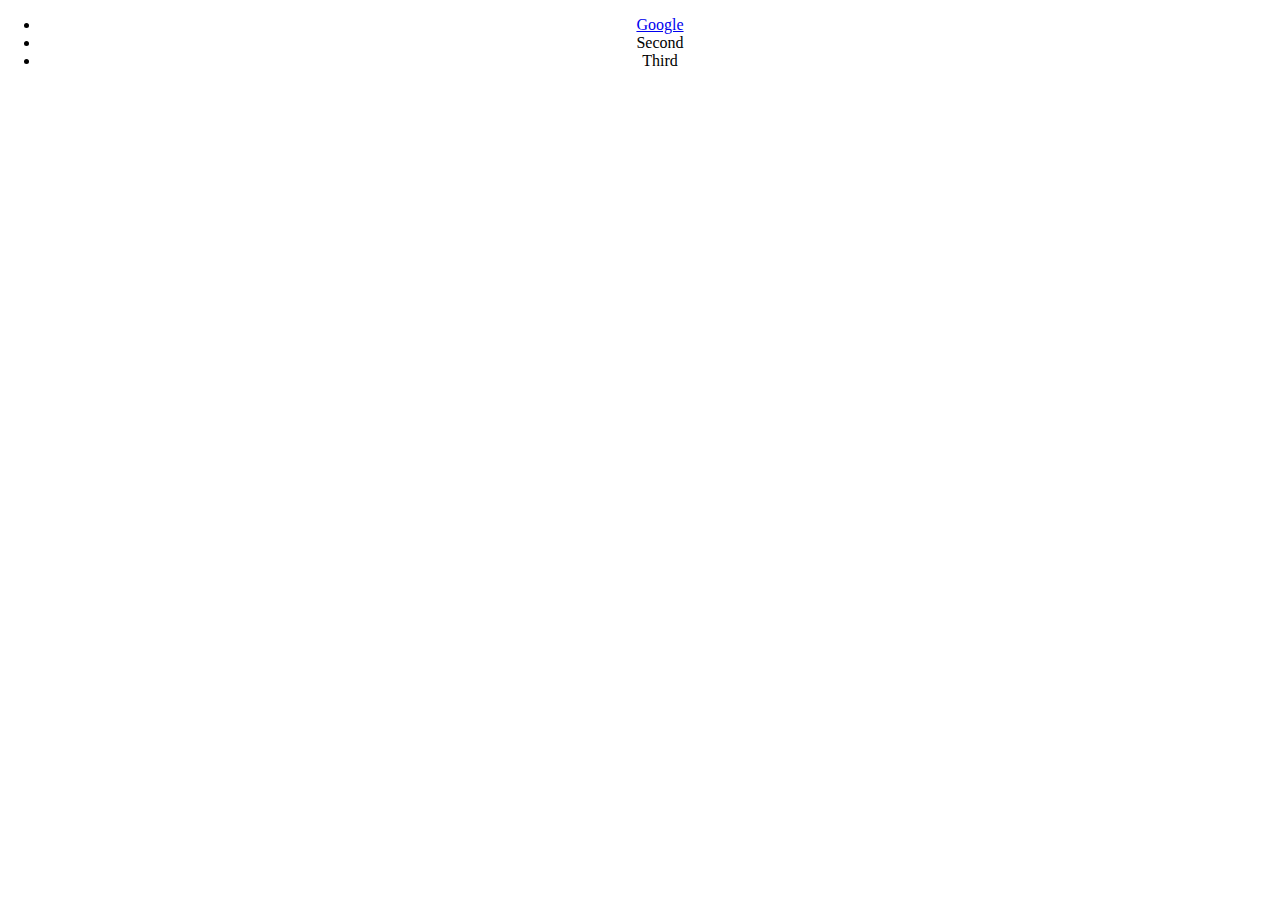
==== Disappearing.html @ 1f00b765 "Add files via upload" ====
<!DOCTYPE html>
<html lang="en">
<head>
  <meta charset="UTF-8">
  <meta name="viewport" content="width=device-width, initial-scale=1.0">
  <title>Let's Play </title>
  <link rel="stylesheet" type="text/css" title="Cool stylesheet" href="style.css">
</head>
<body>
  <div id="root"></div>
  <ul>
    <li class="list">
      <a href="https://www.google.com">Google</a> </li>
    <li class="list">Second</li>
    <li class="list">Third</li>
  </ul>
  <script src="main.js" type="text/javascript"></script>
</body>
</html>
---- style.css ----
Body {
  margin: 0;
  text-align: center; /* use to center text and inline items*/

}
H1 {
	size: 10%;
	margin:0 auto; /*use to center a block item that has a width identified*/
}
div{
  margin: 0;
  text-align: center;

}
.postion{
  position: relative;
  Left: 200px;
  bottom: 480px;

}
  .container {
    /*position: relative;*/
    width: 500px;
    height: 400px;
    background-color: gray;

  }
  .divs{
    width: 150px;
    height: 100px;
    background-color: blue;
    position: absolute;
    left: 100px;
    bottom: 100px;
  }

  .btn {
    background: #3498db;
    background-image: -webkit-linear-gradient(top, #3498db, #2980b9);
    background-image: -moz-linear-gradient(top, #3498db, #2980b9);
    background-image: -ms-linear-gradient(top, #3498db, #2980b9);
    background-image: -o-linear-gradient(top, #3498db, #2980b9);
    background-image: linear-gradient(to bottom, #3498db, #2980b9);
    -webkit-border-radius: 17;
    -moz-border-radius: 17;
    border-radius: 17px;
    font-family: Arial;
    color: #ffffff;
    font-size: 20px;
    padding: 10px 20px 10px 20px;
    text-decoration: none;
  }

  .btn:hover {
    background: #3cb0fd;
    background-image: -webkit-linear-gradient(top, #3cb0fd, #3498db);
    background-image: -moz-linear-gradient(top, #3cb0fd, #3498db);
    background-image: -ms-linear-gradient(top, #3cb0fd, #3498db);
    background-image: -o-linear-gradient(top, #3cb0fd, #3498db);
    background-image: linear-gradient(to bottom, #3cb0fd, #3498db);
    text-decoration: none;
  }
  .d1
{
  width: 100px;
  height: 100px;
  background-color: blue;
   position: relative;
  top: 100px;
}
.d2
{
  width: 100px;
  height: 100px;
  background-color: green;
  position: relative;

  Left: 100px;
}
.d3
{
  width: 100px;
  height: 100px;
  background-color: red;
  position: relative;
  Left: 200px;
  bottom: 100px;
}
.d4
{
width: 100px;
height: 100px;
background-color: pink;
 position: relative;
bottom: 100px;
}
.d5
{
width: 100px;
height: 100px;
background-color: Gray;
position: relative;
bottom: 200px;
Left: 100px;
}
.d6
{
width: 100px;
height: 100px;
background-color: White;
position: relative;
Left: 200px;
bottom: 300px;
}
.d7
{
width: 100px;
height: 100px;
background-color:  Lightblue;
 position: relative;
bottom: 300px;
}
.d8
{
width: 100px;
height: 100px;
background-color: Yellow;
position: relative;
bottom: 400px;
Left: 100px;
}
.d9
{
width: 100px;
height: 100px;
background-color: Orange;
position: relative;
Left: 200px;
bottom: 500px;
}
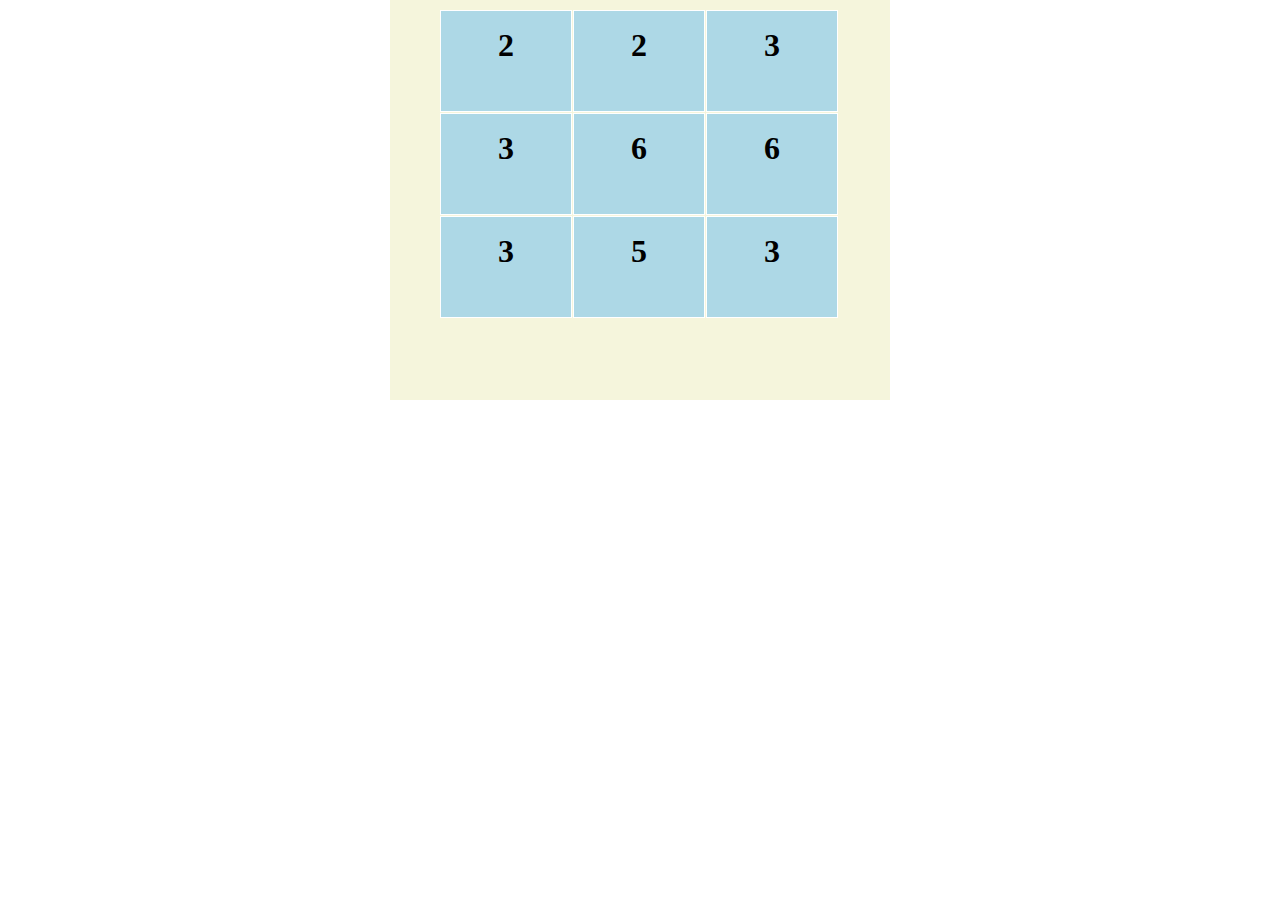
==== commit c07ea4ff: "Add files via upload" ====
--- a/Disappearing.html
+++ b/Disappearing.html
@@ -4,16 +4,42 @@
   <meta charset="UTF-8">
   <meta name="viewport" content="width=device-width, initial-scale=1.0">
   <title>Let's Play </title>
-  <link rel="stylesheet" type="text/css" title="Cool stylesheet" href="style.css">
+  <link rel="stylesheet" type="text/css" title="Cool stylesheet" href="style2.css">
 </head>
 <body>
-  <div id="root"></div>
-  <ul>
-    <li class="list">
-      <a href="https://www.google.com">Google</a> </li>
-    <li class="list">Second</li>
-    <li class="list">Third</li>
-  </ul>
-  <script src="main.js" type="text/javascript"></script>
+  <center>
+  <div class="container">
+      <div class="divs d1"  onmousemove="disApperaing()"><p id="HH1"><h1></h1></p></div>
+      <div id="divH1" class="divs d2"onmousemove="disApperaing()"><p id="HH1"><h1></h1></p></div>
+      <div class="divs d3"onmousemove="disApperaing()"><p id="HH1"><h1></h1></p></div>
+
+      <div class="divs d4" onmousemove="disApperaing()"><p id="HH1"><h1></h1></p></div>
+      <div class="divs d5" onmousemove="disApperaing()"><p id="HH1"><h1></h1></p></div>
+      <div class="divs d6" onmousemove="disApperaing()"><p id="HH1"><h1></h1></p></div>
+      <div class="divs d7"onmousemove="disApperaing()"><p id="HH1"><h1></h1></p> </div>
+      <div class="divs d8" onmousemove="disApperaing()"><p id="HH1"><h1></h1></p></div>
+      <div class="divs d9" onmousemove="disApperaing()"><p id="HH1"><h1></h1></p></div>
+      </center>
+  <script >
+  var x =document.querySelectorAll("div");
+  var y=document.querySelectorAll("h1");
+  var i;
+  for (i = 0; i < x.length; i++) {
+    y[i].innerHTML=Math.floor(Math.random() * 9)+1;
+  }
+  var output= [];
+
+
+function disApperaing(){
+  document.getElementById('HH1').style.color = "red";
+  var content= document.getElementById("HH1").innerHTML;
+output.push(content);
+
+if(output.length == 9)
+  {
+    alert('The order in which the numbers disappear is: '+output);
+}
+}
+  </script>
 </body>
 </html>
--- a/style2.css
+++ b/style2.css
@@ -0,0 +1,86 @@
+Body {
+  margin: 0;
+  /*text-align: center; /* use to center text and inline items*/
+}
+
+h1 {
+  size: 10%;
+  margin: 0 auto;
+
+  /*use to center a block item that has a width identified*/
+}
+p {
+visibility : visible;
+
+}
+p:hover {
+visibility : hidden;
+color: red;
+}
+
+div {
+  margin: 0;
+  text-align: center;
+}
+
+.container {
+  /*position: relative;*/
+  width: 500px;
+  height: 400px;
+  background-color: beige;
+}
+
+.divs {
+  width: 130px;
+  height: 100px;
+  background-color: lightblue;
+  border-color: White;
+  border-style: groove;
+  border-width: thin;
+  position: relative;
+}
+
+.d1 {
+  left: 50px;
+  top: 10px;
+}
+
+.d2 {
+  Left: 183px;
+  bottom: 92px;
+}
+
+.d3 {
+  Left: 316px;
+  bottom: 194px;
+}
+
+.d4 {
+  bottom: 193px;
+  left: 50px;
+}
+
+.d5 {
+  bottom: 295px;
+  Left: 183px;
+}
+
+.d6 {
+  bottom: 397px;
+  Left: 316px;
+}
+
+.d7 {
+  bottom: 396px;
+  Left: 50px;
+}
+
+.d8 {
+  bottom: 498px;
+  Left: 183px;
+}
+
+.d9 {
+  Left: 316px;
+  bottom: 600px;
+}
